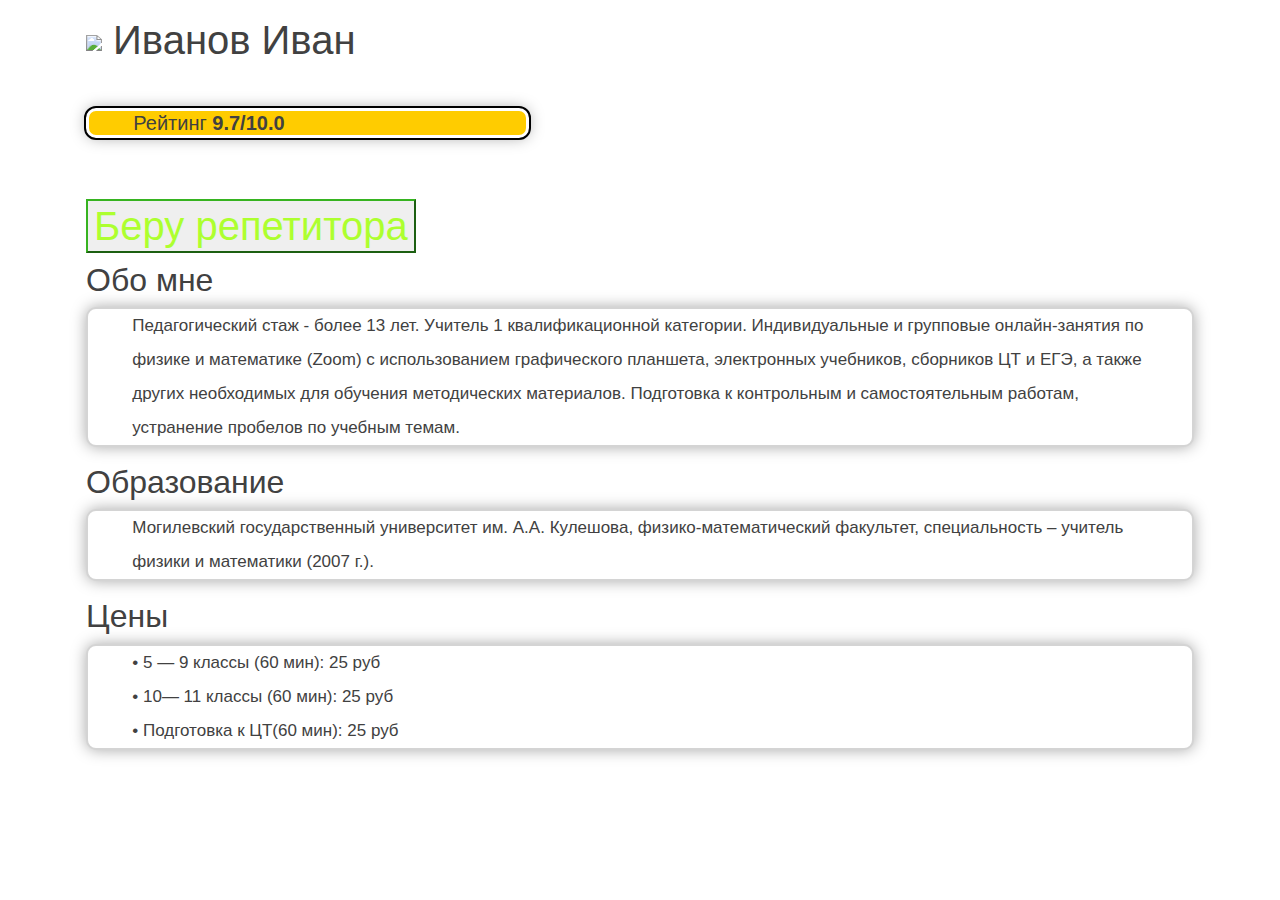
==== rep.html @ a5367e5b "Add files via upload" ====
<!DOCTYPE html>
<html>

<head>

  <title>Анкета репетитора</title>
  <!-- настраиваем служебную информацию для браузеров -->
   <meta charset="utf-8">
  <meta http-equiv="X-UA-Compatible" content="IE=edge">
  <meta name="viewport" content="width=device-width, initial-scale=1">
  <link rel="stylesheet" href="https://stackpath.bootstrapcdn.com/bootstrap/4.3.1/css/bootstrap.min.css"
    integrity="sha384-ggOyR0iXCbMQv3Xipma34MD+dH/1fQ784/j6cY/iJTQUOhcWr7x9JvoRxT2MZw1T" crossorigin="anonymous">

<link href="my_cs.css" rel="stylesheet">
  <style type="text/css">
  </style>

</head>

<body>
    <div class = "container">
        <div class = "row">
            <div class = "col-12">

                <h1>
                    <img src = "images/ivanov.jpg" aling = "middle" > 
                    Иванов Иван

                        <p class = "outline">Рейтинг <b>9.7/10.0</b></p>

                    <button onclick="document.location='форма регистрации.html'" class = "repbutton">Беру репетитора</button> 
                </h1>

                <h2>Обо мне</h2>

                <p>Педагогический стаж - более 13 лет. Учитель 1 квалификационной категории. Индивидуальные и групповые онлайн-занятия по физике и математике (Zoom) с использованием графического планшета, электронных учебников, сборников ЦТ и ЕГЭ, а также других необходимых для обучения методических материалов. Подготовка к контрольным и самостоятельным работам, устранение пробелов по учебным темам. 
                </p>

                <h2>Образование</h2>

                <p>
                    Могилевский государственный университет им. А.А. Кулешова, физико-математический факультет, специальность – учитель физики и математики (2007 г.).
                </p>

                <h2>Цены</h2>

                <p>
                    • 5 — 9 классы (60 мин): 25 руб<br>
                    • 10— 11 классы (60 мин): 25 руб<br>
                    • Подготовка к ЦТ(60 мин): 25 руб<br>
                </p>
            </div>
        </div>
    </div>

</body>
</html>
---- my_cs.css ----
body {
    font-family: Arial, Helvetica, sans-serif;
    background-color: black;
}

* {
    box-sizing: border-box;
}

/* Add padding to containers */
.container {
    padding: 16px;
    background-color: white;
}

/* Full-width input fields */
input[type=text], input[type=password] {
    width: 100%;
    padding: 15px;
    margin: 5px 0 22px 0;
    display: inline-block;
    border: none;
    background: #f1f1f1;
}

input[type=text]:focus, input[type=password]:focus {
    background-color: #ddd;
    outline: none;
}

/* Overwrite default styles of hr */
hr {
    border: 1px solid #f1f1f1;
    margin-bottom: 25px;
}

/* Set a style for the submit button */
.registerbtn {
    background-color: #4CAF50;
    color: white;
    padding: 16px 20px;
    margin: 8px 0;
    border: none;
    cursor: pointer;
    width: 100%;
    opacity: 0.9;
}

.registerbtn:hover {
    opacity: 1;
}

/* Add a blue text color to links */
a {
    color: dodgerblue;
}

/* Set a grey background color and center the text of the "sign in" section */
.signin {
    background-color: #f1f1f1;
    text-align: center;
}

/* Custom dropdown */
.custom-dropdown {
  position: relative;
  display: inline-block;
  vertical-align: middle;
  margin: 10px; /* demo only */
}

.custom-dropdown select {
  cursor:pointer;
  background-color: #2980b9;
  color: #fff;
  font-size: inherit;
  padding: .5em;
  padding-right: 2.5em; 
  border: 0;
  margin: 0;
  border-radius: 3px;
  text-indent: 0.01px;
  text-overflow: '';
  -webkit-appearance: button; /* hide default arrow in chrome OSX */
}

.custom-dropdown::before,
.custom-dropdown::after {
  content: "";
  position: absolute;
  pointer-events: none;
}

.custom-dropdown::after { /*  Custom dropdown arrow */
  content: "\25BC";
  height: 1em;
  font-size: .625em;
  line-height: 1;
  right: 1.2em;
  top: 50%;
  margin-top: -.5em;
}

.custom-dropdown::before { /*  Custom dropdown arrow cover */
  width: 2em;
  right: 0;
  top: 0;
  bottom: 0;
  border-radius: 0 3px 3px 0;
}

.custom-dropdown select[disabled] {
  color: rgba(0,0,0,.3);
}

.custom-dropdown select[disabled]::after {
  color: rgba(0,0,0,.1);
}

.custom-dropdown::before {
  background-color: rgba(0,0,0,.15);
}

.custom-dropdown::after {
  color: rgba(0,0,0,.4);
}

select::-ms-expand {
    display: none;
}

/*########################################################*/


@import url(https://fonts.googleapis.com/css?family=Source+Sans+Pro);

body {
  background: #ffffff; 
  color: #414141;
  font: 400 17px/2em 'Source Sans Pro', sans-serif;
}

.select-box {
  cursor: pointer;
  position : relative;
  max-width:  20em;
  margin: 0.7em auto;
  width: 100%;
}

.select,
.label {
  color: #414141;
  display: block;
  font: 400 17px/2em 'Source Sans Pro', sans-serif;
}

.select {
  width: 100%;
  position: absolute;
  top: 0;
  padding: 5px 0;
  height: 40px;
  opacity: 0;
  -ms-filter: "progid:DXImageTransform.Microsoft.Alpha(Opacity=0)";
  background: none transparent;
  border: 0 none;
}
.select-box1 {
  background: #ececec;
}

.label {
  position: relative;
  padding: 5px 10px;
  cursor: pointer;
}
.open .label::after {
   content: "▲";
}
.label::after {
  content: "▼";
  font-size: 12px;
  position: absolute;
  right: 0;
  top: 0;
  padding: 5px 15px;
  border-left: 5px solid #fff;
}

.button {
    margin: 0 auto;
    display: block;
    font-weight: 700;
    color: white;
    text-decoration: none;
    padding: .8em 1em calc(.8em + 3px);
    border-radius: 3px;
    background: rgb(64,199,129);
    box-shadow: 0 -3px rgb(53,167,110) inset;
    transition: 0.2s;
}

.button:hover {
    background: rgb(53, 167, 110); 
}
.button active{
    background: rgb(33,147,90);
    box-shadow: 0 3px rgb(33,147,90) inset;
}
.leftimg {
    float:left; /* Выравнивание по левому краю */
    margin: 7px 7px 7px 0; /* Отступы вокруг картинки */
   }


.repbutton {
  margin-top: 4%;
  border-color: #36b320;
  color: #ADFF2F;
  background-image: -webkit-linear-gradient(45deg, #36b320 50%, transparent 50%);
  background-image: linear-gradient(45deg, #36b320 50%, transparent 50%);
  background-position: 100%;
  background-size: 400%;
  -webkit-transition: background 300ms ease-in-out;
  transition: background 300ms ease-in-out;
}
.repbutton:hover {
  background-position: 0;
}

p{
    padding-left: 4%;
    padding-right: 4%;
    background-color: #ffffff; /* Фоновый цвет*/
    border: 2px solid #D4D4D4; /* Ширина и цвет границ*/
    border-radius: 10px; /* Радиус границ*/
    box-shadow: 0 0 15px #A9A9A9; /* Размер и цвет тени блока*/
}

.outline {
    font-size: 50%;
    font-family: "Helvetica";
    margin-top: 4%;
    width: 40%;   height: 10%; /* Размеры */
    background: #fc0; /* Цвет фона */
    outline: 2px solid #000; /* Чёрная рамка */
    border: 3px solid #fff; /* Белая рамка */
    border-radius: 10px; /* Радиус скругления */
   }
.image{
    width: 60%;
    height: 60%;
}
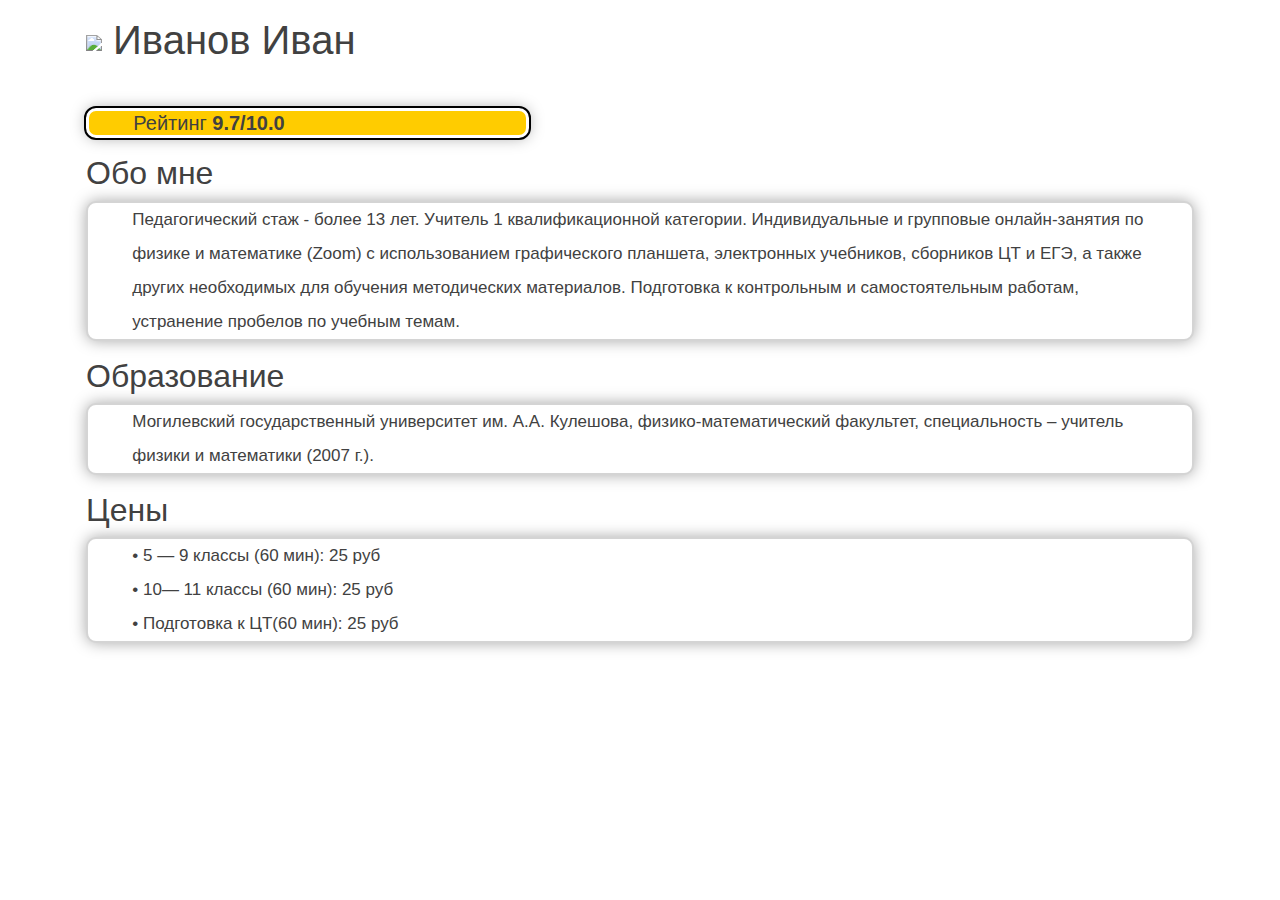
==== commit a6a6b1bc: "Update rep.html" ====
--- a/rep.html
+++ b/rep.html
@@ -28,8 +28,8 @@
 
                         <p class = "outline">Рейтинг <b>9.7/10.0</b></p>
 
-                    <button onclick="document.location='форма регистрации.html'" class = "repbutton">Беру репетитора</button> 
-                </h1>
+                   <!-- <button onclick="document.location='форма регистрации.html'" class = "repbutton">Беру репетитора</button>  -->
+              </h1>
 
                 <h2>Обо мне</h2>
 
@@ -54,4 +54,4 @@
     </div>
 
 </body>
-</html>+</html>
--- a/my_cs.css
+++ b/my_cs.css
@@ -239,6 +239,15 @@
     box-shadow: 0 0 15px #A9A9A9; /* Размер и цвет тени блока*/
 }
 
+.image{
+    /*  background-size: cover;
+    background-position: center;
+    padding-bottom: 62.5%;*/
+   width: 60%;
+}
+
+@media only screen 
+and (min-width : 900px) {
 .outline {
     font-size: 50%;
     font-family: "Helvetica";
@@ -249,7 +258,22 @@
     border: 3px solid #fff; /* Белая рамка */
     border-radius: 10px; /* Радиус скругления */
    }
-.image{
-    width: 60%;
-    height: 60%;
-}
+}
+@media only screen 
+and (max-width : 540px) {
+
+.outline {
+    text-align: center;
+
+    /*padding-left: 25%;*/
+    font-size: 50%;
+    font-family: "Helvetica";
+    padding-top: 1.5%;
+    width: 100%;  
+    height: 100%; /* Размеры */
+    background: #fc0; /* Цвет фона */
+    outline: 2px solid #000; /* Чёрная рамка */
+    border: 3px solid #fff; /* Белая рамка */
+    border-radius: 20px; /* Радиус скругления */
+   }
+}
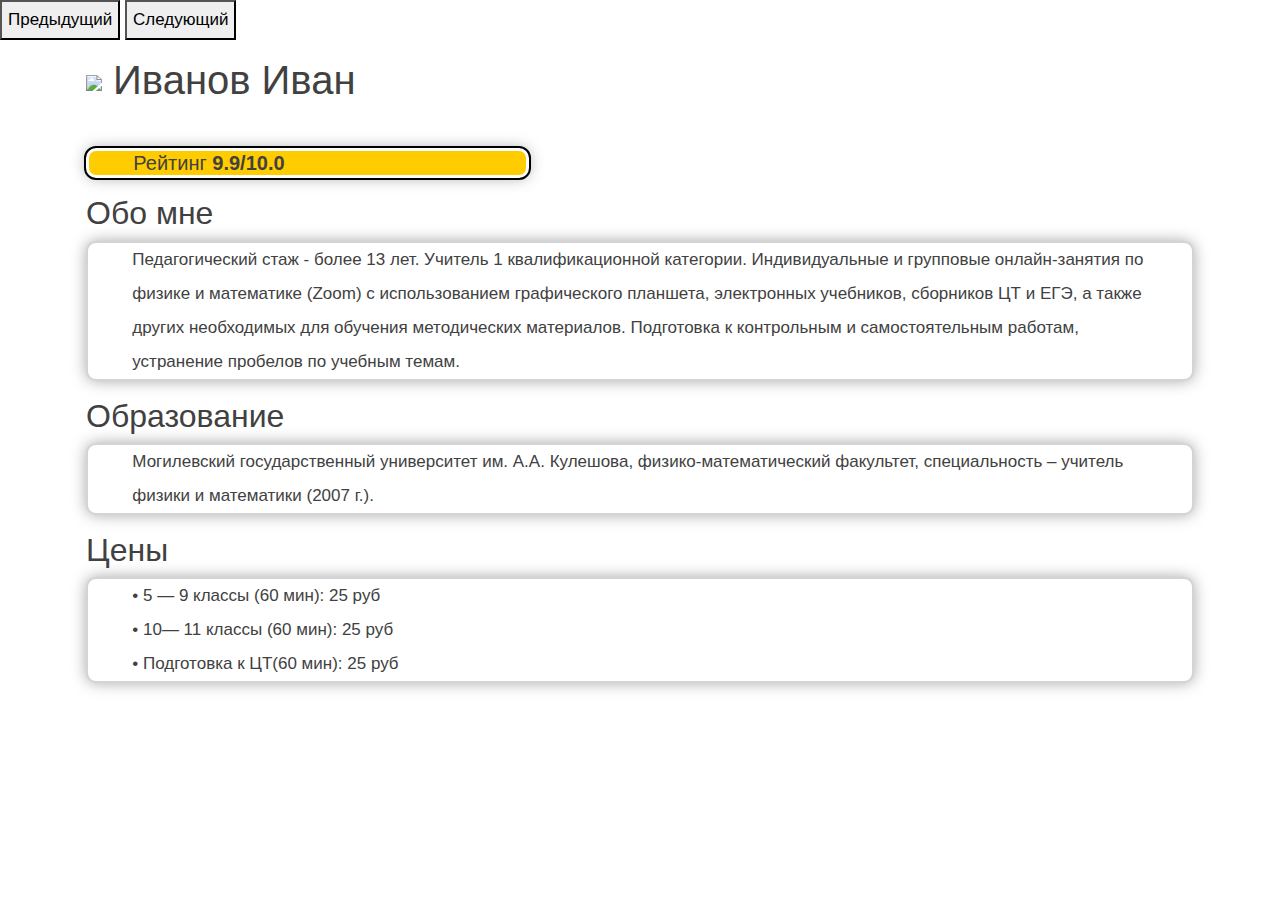
==== commit 64d9bee1: "Update rep.html" ====
--- a/rep.html
+++ b/rep.html
@@ -18,18 +18,26 @@
 </head>
 
 <body>
+
+    <button class = "button_back">
+        Предыдущий
+    </button>
+
+    <button class = "button_next">
+        Следующий
+    </button>
+
     <div class = "container">
         <div class = "row">
             <div class = "col-12">
 
                 <h1>
-                    <img src = "images/ivanov.jpg" aling = "middle" > 
+                    <img src = "images/ivanov.jpg" aling = "middle" class = "image"> 
                     Иванов Иван
 
-                        <p class = "outline">Рейтинг <b>9.7/10.0</b></p>
-
-                   <!-- <button onclick="document.location='форма регистрации.html'" class = "repbutton">Беру репетитора</button>  -->
-              </h1>
+                    <p class = "outline">Рейтинг <b>9.9/10.0</b></p>
+                    <!-- <button onclick="document.location='форма регистрации.html'" class = "repbutton">Беру репетитора</button>  -->
+                </h1>
 
                 <h2>Обо мне</h2>
 
